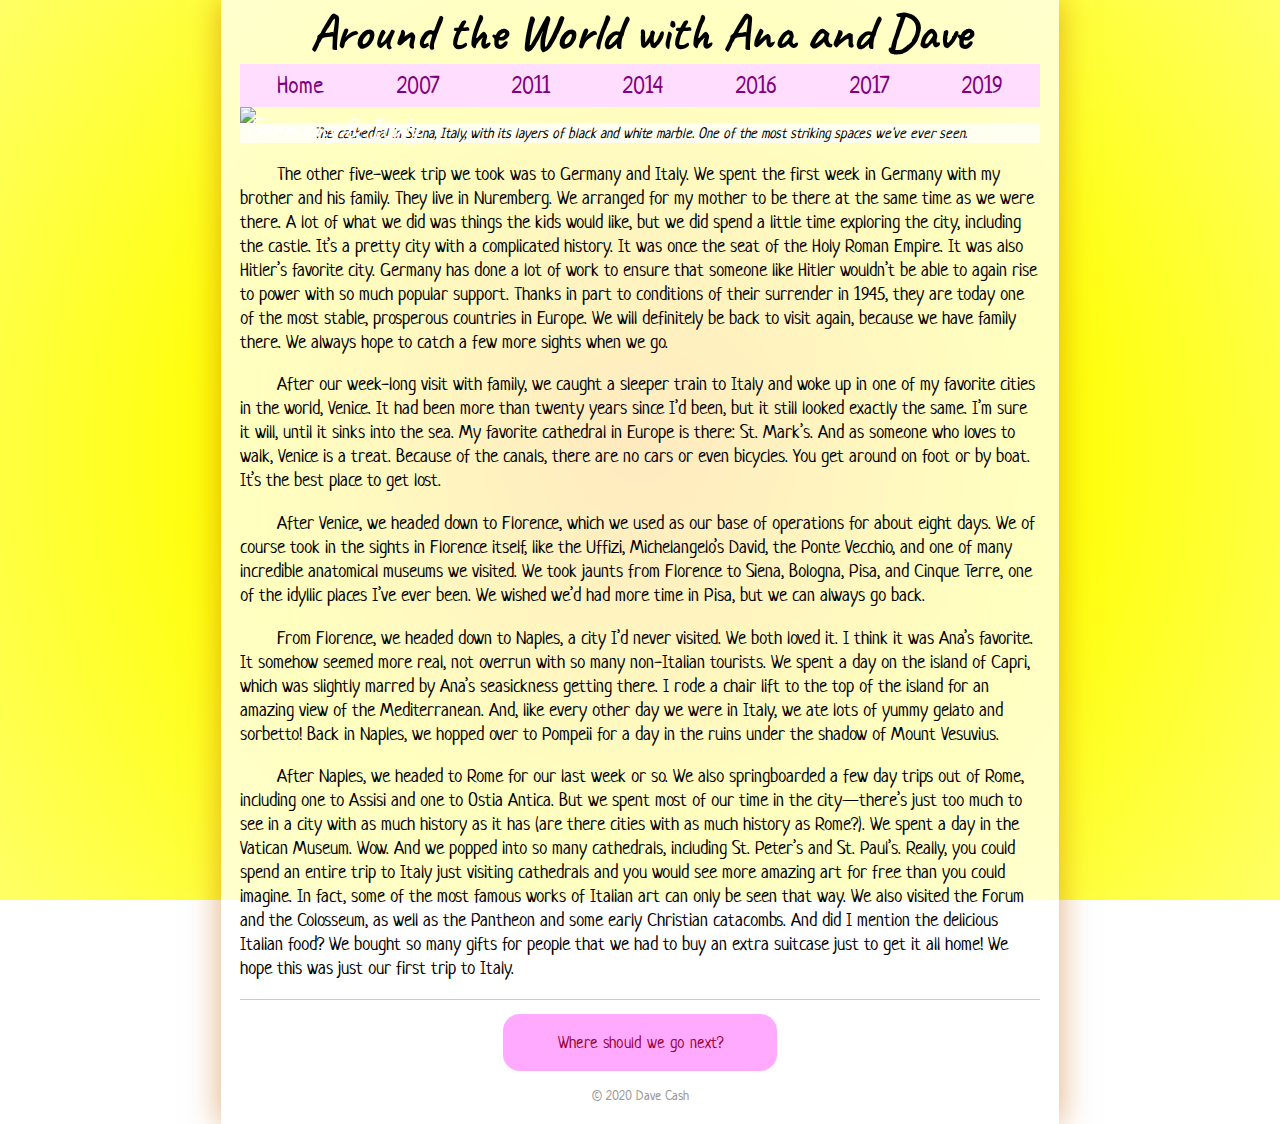
==== germany-italy.html @ 334c4d3e "⛴🌱 Updated with Glitch" ====
<!DOCTYPE html>
<html>
  <head>
    <meta charset="UTF-8" />
    <meta
      name="description"
      content="A travelog of Ana and Dave's adventures"
    />
    <meta name="keywords" content="travel, vacation, photography" />
    <meta name="author" content="Dave Cash" />
    <!-- <meta name="viewport" content="width=device-width, initial-scale=1.0"> -->
    <title>
      Around the World with Ana and Dave: Germany and Italy
    </title>
    <link rel="stylesheet" href="main.css" />
  </head>
  <body>
    <div id="page">
      <header>
        <h1 style="text-align:center" class="title">
          Around the World with Ana and Dave
        </h1>
        <nav>
          <ul>
            <li><a href="/" class="current">Home</a></li>
            <li><a href="thailand-cambodia-japan.html">2007</a></li>
            <li><a href="uk-ireland.html">2011</a></li>
            <li><a href="germany-italy.html">2014</a></li>
            <li><a href="iceland.html">2016</a></li>
            <li><a href="china.html">2017</a></li>
            <li><a href="prague.html">2019</a></li>
          </ul>
        </nav>
      </header>
      <article>
        <figure class="img-container">
          <img
            class="img-full"
            src="https://cdn.glitch.com/8cdbf7a1-58db-4a1e-a965-4c6a8cb6f988%2FIMG_3176-001.jpg?v=1602103066453"
          />
          <figcaption>
            The cathedral in Siena, Italy, with its layers of black and white marble. One of the most striking spaces we've ever seen.
          </figcaption>
          <div
            class="destination-title top-left"
            style="font-size:23pt"
          >
            Germany &amp; Italy
          </div>
        </figure>
        <p>
          The other five-week trip we took was to Germany and Italy. We spent
          the first week in Germany with my brother and his family. They live in
          Nuremberg. We arranged for my mother to be there at the same time as
          we were there. A lot of what we did was things the kids would like,
          but we did spend a little time exploring the city, including the
          castle. It’s a pretty city with a complicated history. It was once the
          seat of the Holy Roman Empire. It was also Hitler’s favorite city.
          Germany has done a lot of work to ensure that someone like Hitler
          wouldn’t be able to again rise to power with so much popular support.
          Thanks in part to conditions of their surrender in 1945, they are
          today one of the most stable, prosperous countries in Europe. We will
          definitely be back to visit again, because we have family there. We
          always hope to catch a few more sights when we go.
        </p>
        <p>
          After our week-long visit with family, we caught a sleeper train to
          Italy and woke up in one of my favorite cities in the world, Venice.
          It had been more than twenty years since I’d been, but it still looked
          exactly the same. I’m sure it will, until it sinks into the sea. My
          favorite cathedral in Europe is there: St. Mark’s. And as someone who
          loves to walk, Venice is a treat. Because of the canals, there are no
          cars or even bicycles. You get around on foot or by boat. It’s the
          best place to get lost.
        </p>
        <p>
          After Venice, we headed down to Florence, which we used as our base of
          operations for about eight days. We of course took in the sights in
          Florence itself, like the Uffizi, Michelangelo’s David, the Ponte
          Vecchio, and one of many incredible anatomical museums we visited. We
          took jaunts from Florence to Siena, Bologna, Pisa, and Cinque Terre,
          one of the idyllic places I’ve ever been. We wished we’d had more time
          in Pisa, but we can always go back.
        </p>
        <p>
          From Florence, we headed down to Naples, a city I’d never visited. We
          both loved it. I think it was Ana’s favorite. It somehow seemed more
          real, not overrun with so many non-Italian tourists. We spent a day on
          the island of Capri, which was slightly marred by Ana’s seasickness
          getting there. I rode a chair lift to the top of the island for an
          amazing view of the Mediterranean. And, like every other day we were
          in Italy, we ate lots of yummy gelato and sorbetto! Back in Naples, we
          hopped over to Pompeii for a day in the ruins under the shadow of
          Mount Vesuvius.
        </p>
        <p>
          After Naples, we headed to Rome for our last week or so. We also
          springboarded a few day trips out of Rome, including one to Assisi and
          one to Ostia Antica. But we spent most of our time in the city—there’s
          just too much to see in a city with as much history as it has (are
          there cities with as much history as Rome?). We spent a day in the
          Vatican Museum. Wow. And we popped into so many cathedrals, including
          St. Peter’s and St. Paul’s. Really, you could spend an entire trip to
          Italy just visiting cathedrals and you would see more amazing art for
          free than you could imagine. In fact, some of the most famous works of
          Italian art can only be seen that way. We also visited the Forum and
          the Colosseum, as well as the Pantheon and some early Christian
          catacombs. And did I mention the delicious Italian food? We bought so
          many gifts for people that we had to buy an extra suitcase just to get
          it all home! We hope this was just our first trip to Italy.
        </p>
      </article>
      <footer>
        <hr />
        <a href="where-next.html" class="link-button"
          >Where should we go next?</a
        >
        &copy; 2020 Dave Cash
      </footer>
    </div>
  </body>
</html>
---- main.css ----
/* setting default fonts and colors */
@import url('https://fonts.googleapis.com/css2?family=Caveat:wght@400;700&family=Neucha&display=swap');

body {
  font-family: 'Neucha', 'Trebuchet MS', Helvetica, cursive;
  font-size:14pt;
  margin:0;
  padding: 0 10px;
  background: radial-gradient(circle, #ffaa00, #ffff00, #ffff66);
  background-repeat: no-repeat;
  background-attachment: fixed;
  height:100vh;
}

h1 {
  font-family: 'Caveat', 'Georgia', cursive;
  font-size: 4vw;
}

h1.title {
  margin: 0 auto;
}

p {
  text-indent: 2em;
}

p.noindent {
  text-indent: 0;
}

div.psep {
  text-align:center;
  width:100%;
  padding:0;
  margin:0
}

/* page settings */
#page {
  background-color: rgb(255,255,255,.75);
  box-shadow: 0 0 30px 1px rgb(200,100,0,.5);
  padding: 0 1em 1em 1em;
  margin-left: auto;
  margin-right: auto;
  max-width:800px;
  min-width:500px;
}

footer {
  text-align: center;
  color: #999;
  font-size:75%
}

footer hr {
    border: none;
    background-color: #ccc;
    color: #ccc;
    height: 1px;
    margin:1em 0;
}
/* navigation styles */

nav {
  margin-left:auto;
  margin-right:auto;
  width:100%;
  display: grid;
  place-items:center;
}

nav ul {
  display:flex;
  flex-direction:row;
  justify-content: space-around;
  width:100%;
  list-style-type: none;
  margin: 0;
  padding: 0;
}

nav li {
  display:inline-block;
  flex-grow:1;
}

nav a:link {
  color: purple;
  font-size:130%;
  display: block;
  text-align: center;
  padding: 6px 20px;
  background-color: #ffddff;
  text-decoration: none;
}

nav li a:active {
  color:gold;
}

nav li a:visited {
  color: purple;
}

nav li a:hover, nav li.current {
  color: white;
  background-color: #f6f;
}

/* these styles are for the display of images and their captions */

figure { 
  margin:0; /* need this because the defaults for figure are not what I want */
}

img {
  padding: 0 2px;
}

.img-pair {
  text-align: center;
}

.img-pair:first-child {
  float: left;
}
.img-pair:last-child {
  float: right;
}

.img-full {
  width:100%;
}

.img-half {
  width:49%;
}

.img-third {
  width:32%;
}

.img-quarter {
  width:24.5%;
}

.img-large {
  width:70%
}

.img-medium {
  width:40%
}

.img-small {
  width:10%
}

.img-container {
  display: grid;
  place-items: center;
  position: relative;
}

.destination-title {
  position:absolute;
  color:white;
  font-family: 'Caveat', 'Georgia', cursive;
}

.top-left {
  top: .05em;
  left: .2em;
}

.top-right {
  top:.05em;
  right:.4em;
}

.bottom-right {
  bottom: .4em;
  right: .4em;
}

/* any p inside an img-container will snug up to the image */
.img-container figcaption {
  width:100%;
  font-style: italic;
  font-size: 80%;
  text-align:center;
  background-color: rgb(255,255,255,.75);
  margin-top: 0;
}

/* table styles */

table {
  margin-left: auto;
  margin-right: auto;
  width: 80%;
  border-collapse: collapse;
}

th, td {
  border: solid 1px #aaa;
  padding: 3px 8px;
}

th {
  background-color: #fdf;
}
td:first-child {
  text-align:center;
}

tr:nth-child(even) {
  background-color: rgb(255,255,0,.3);
}

/* link button */

.link-button {
  display: block;
  background-color: #faf;
  width:200px;
  font-size: 120%;
  max-width:50%;
  min-width:30%;
  border-radius: 1em;
  padding: 1em;
  margin: 0 auto 1em auto;
  text-align: center;
  text-decoration: none;
  color: #903;
}

/* media */
audio {
    height:30px;
}
audio::-webkit-media-controls-panel {
  background-color:#ffccff;
}
audio:focus {
  outline:none;
}
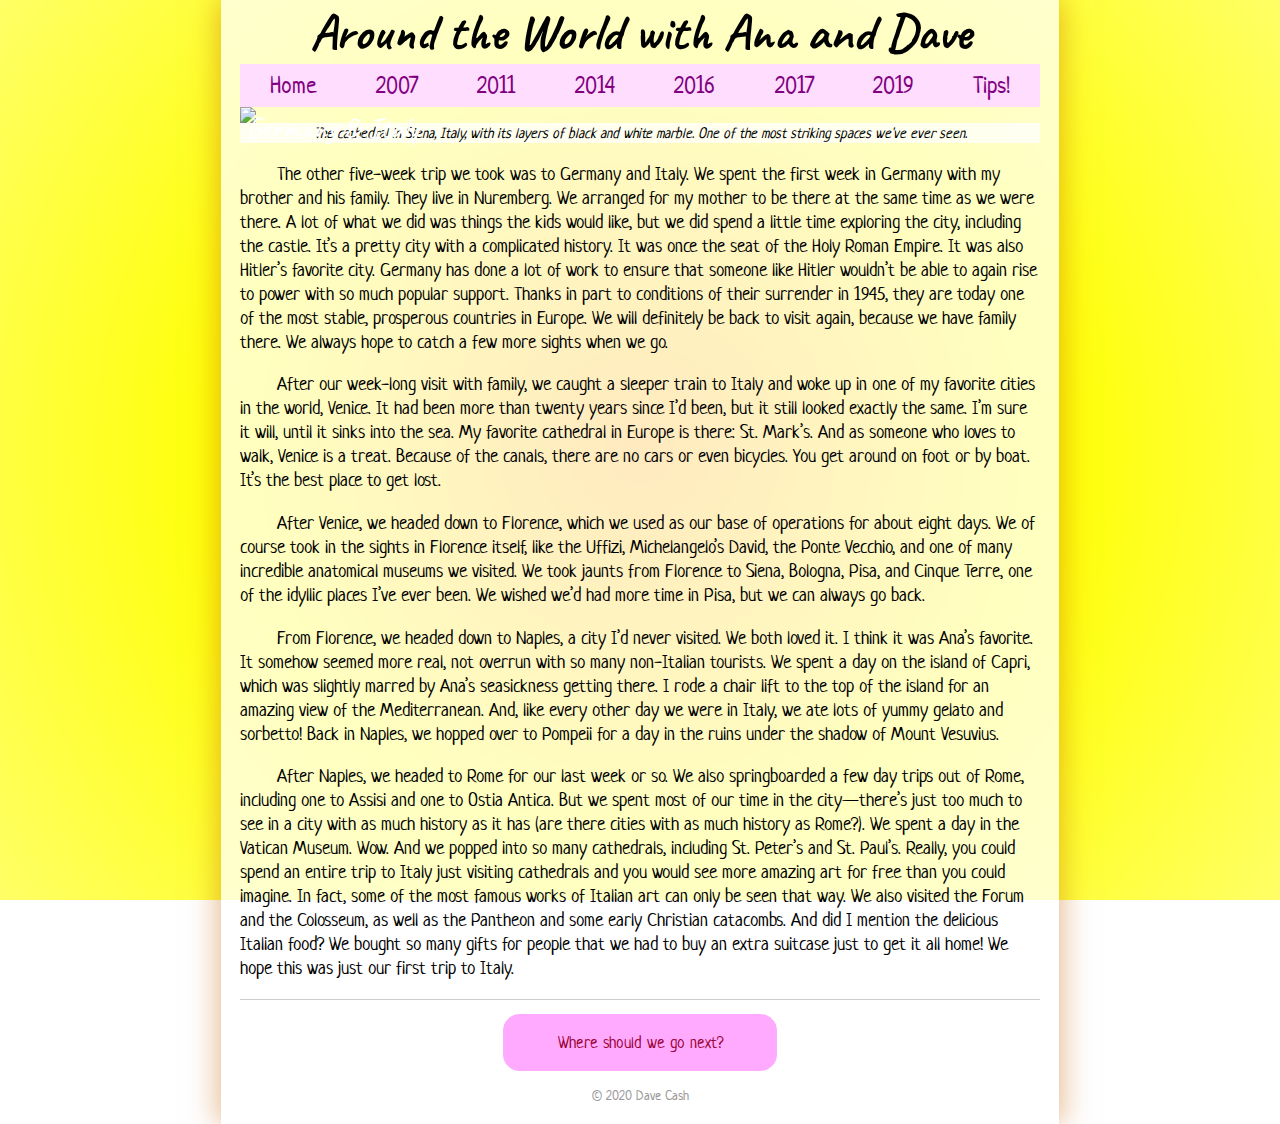
==== commit 1cf1c64f: "🗃📌 Updated with Glitch" ====
--- a/germany-italy.html
+++ b/germany-italy.html
@@ -29,6 +29,7 @@
             <li><a href="iceland.html">2016</a></li>
             <li><a href="china.html">2017</a></li>
             <li><a href="prague.html">2019</a></li>
+            <li><a href="tips.html">Tips!</a></li>
           </ul>
         </nav>
       </header>
--- a/main.css
+++ b/main.css
@@ -163,6 +163,19 @@
   position: relative;
 }
 
+.img-scroller-horizontal {
+  height:250px;
+  overflow:auto;
+  overflow-x: scroll;
+  overflow-y: hidden;
+  white-space: nowrap;
+}
+
+.img-in-scroller {
+  display: inline-block;
+  height:250px;
+}
+
 .destination-title {
   position:absolute;
   color:white;
@@ -192,6 +205,12 @@
   text-align:center;
   background-color: rgb(255,255,255,.75);
   margin-top: 0;
+}
+
+/* list styles */
+
+ol li {
+  margin-bottom: 1em;
 }
 
 /* table styles */
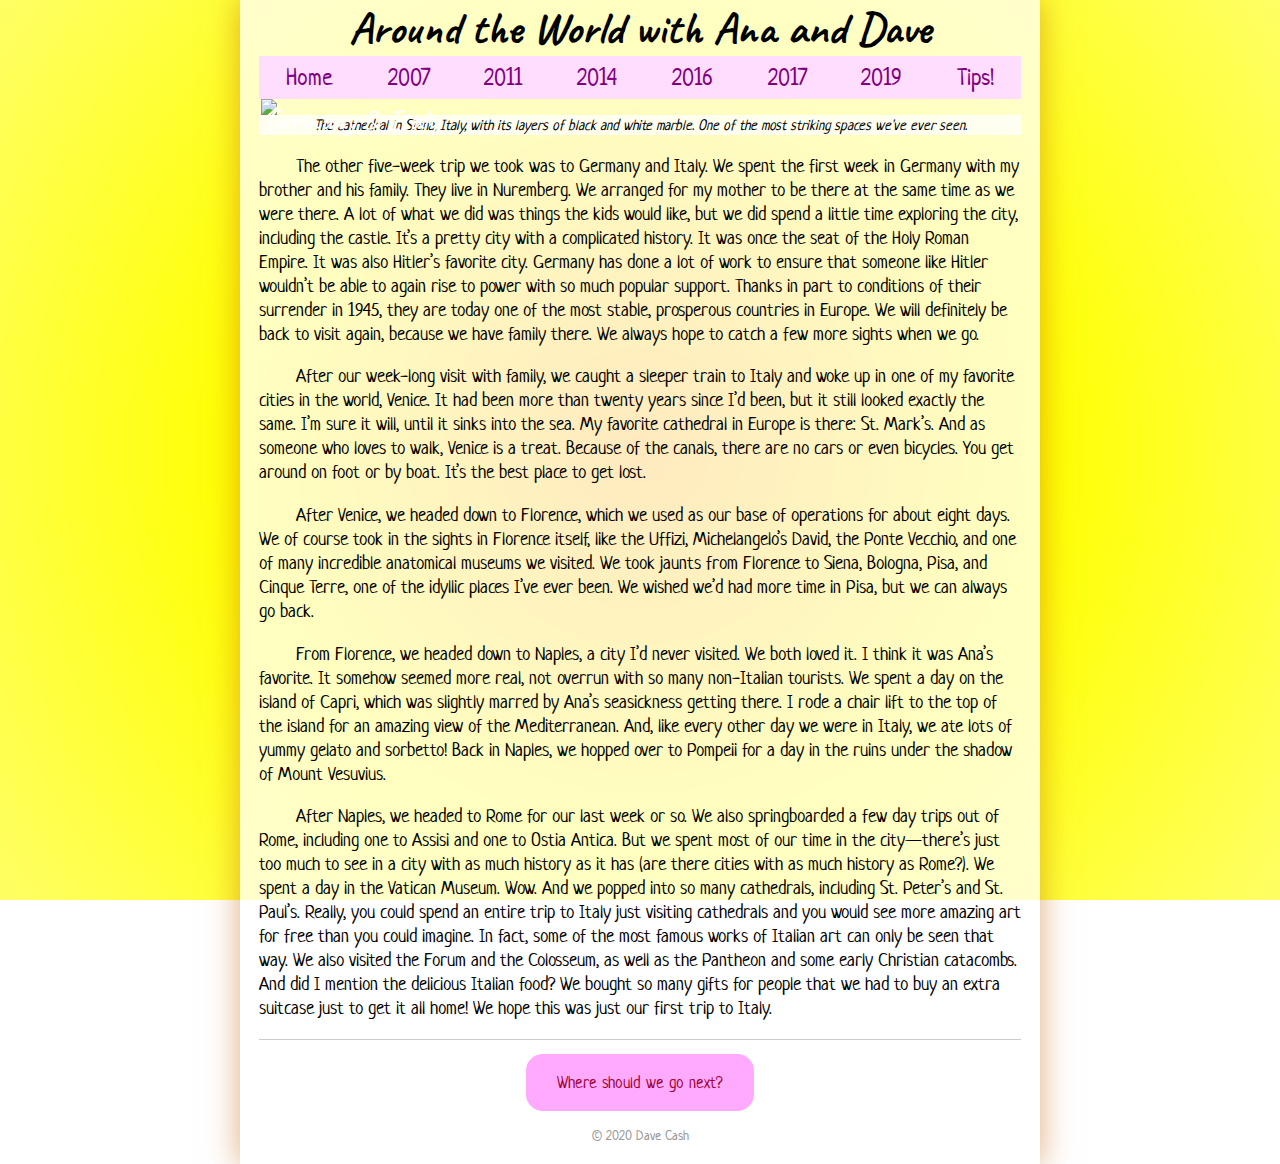
==== commit ef8566e5: "🐴🗾 Updated with Glitch" ====
--- a/germany-italy.html
+++ b/germany-italy.html
@@ -1,5 +1,5 @@
 <!DOCTYPE html>
-<html>
+<html lang="en">
   <head>
     <meta charset="UTF-8" />
     <meta
@@ -40,12 +40,10 @@
             src="https://cdn.glitch.com/8cdbf7a1-58db-4a1e-a965-4c6a8cb6f988%2FIMG_3176-001.jpg?v=1602103066453"
           />
           <figcaption>
-            The cathedral in Siena, Italy, with its layers of black and white marble. One of the most striking spaces we've ever seen.
+            The cathedral in Siena, Italy, with its layers of black and white
+            marble. One of the most striking spaces we've ever seen.
           </figcaption>
-          <div
-            class="destination-title top-left"
-            style="font-size:23pt"
-          >
+          <div class="destination-title top-left" style="font-size:23pt">
             Germany &amp; Italy
           </div>
         </figure>
--- a/main.css
+++ b/main.css
@@ -1,20 +1,24 @@
 /* setting default fonts and colors */
-@import url('https://fonts.googleapis.com/css2?family=Caveat:wght@400;700&family=Neucha&display=swap');
+@import url("https://fonts.googleapis.com/css2?family=Caveat:wght@400;700&family=Neucha&display=swap");
+
+* {
+  box-sizing: border-box;
+}
 
 body {
-  font-family: 'Neucha', 'Trebuchet MS', Helvetica, cursive;
-  font-size:14pt;
-  margin:0;
+  font-family: "Neucha", "Trebuchet MS", Helvetica, cursive;
+  font-size: 14pt;
+  margin: 0;
   padding: 0 10px;
   background: radial-gradient(circle, #ffaa00, #ffff00, #ffff66);
   background-repeat: no-repeat;
   background-attachment: fixed;
-  height:100vh;
+  height: 100vh;
 }
 
 h1 {
-  font-family: 'Caveat', 'Georgia', cursive;
-  font-size: 4vw;
+  font-family: "Caveat", "Georgia", cursive;
+  font-size: 3.5vw;
 }
 
 h1.title {
@@ -30,88 +34,91 @@
 }
 
 div.psep {
-  text-align:center;
-  width:100%;
-  padding:0;
-  margin:0
+  /* this is the container for the pink svg diamonds */
+  text-align: center;
+  width: 100%;
+  padding: 0;
+  margin: 0;
 }
 
 /* page settings */
 #page {
-  background-color: rgb(255,255,255,.75);
-  box-shadow: 0 0 30px 1px rgb(200,100,0,.5);
+  background-color: rgb(255, 255, 255, 0.75);
+  box-shadow: 0 0 30px 1px rgb(200, 100, 0, 0.5);
   padding: 0 1em 1em 1em;
   margin-left: auto;
   margin-right: auto;
-  max-width:800px;
-  min-width:500px;
+  max-width: 800px;
+  min-width: 350px;
 }
 
 footer {
   text-align: center;
   color: #999;
-  font-size:75%
+  font-size: 75%;
 }
 
 footer hr {
-    border: none;
-    background-color: #ccc;
-    color: #ccc;
-    height: 1px;
-    margin:1em 0;
-}
-/* navigation styles */
+  border: none;
+  background-color: #ccc;
+  color: #ccc;
+  height: 1px;
+  margin: 1em 0;
+}
+
+///////////////////////////////////// navigation styles ///////////////////////////////////////////
 
 nav {
-  margin-left:auto;
-  margin-right:auto;
-  width:100%;
+  margin-left: auto;
+  margin-right: auto;
+  width: 100%;
   display: grid;
-  place-items:center;
+  place-items: center;
 }
 
 nav ul {
-  display:flex;
-  flex-direction:row;
+  display: flex;
+  flex-direction: row;
   justify-content: space-around;
-  width:100%;
+  width: 100%;
   list-style-type: none;
   margin: 0;
   padding: 0;
 }
 
 nav li {
-  display:inline-block;
-  flex-grow:1;
+  display: inline-block;
+  flex-grow: 1;
 }
 
 nav a:link {
   color: purple;
-  font-size:130%;
+  font-size: 130%;
   display: block;
   text-align: center;
-  padding: 6px 20px;
+  padding: 6px 10px;
   background-color: #ffddff;
   text-decoration: none;
 }
 
 nav li a:active {
-  color:gold;
+  color: gold;
 }
 
 nav li a:visited {
   color: purple;
 }
 
-nav li a:hover, nav li.current {
+nav li a:hover,
+nav li.current {
   color: white;
   background-color: #f6f;
 }
 
 /* these styles are for the display of images and their captions */
 
-figure { 
-  margin:0; /* need this because the defaults for figure are not what I want */
+figure {
+  margin: 0; /* need this because the defaults for figure are not what I want */
 }
 
 img {
@@ -130,31 +137,31 @@
 }
 
 .img-full {
-  width:100%;
+  width: 100%;
 }
 
 .img-half {
-  width:49%;
+  width: 49%;
 }
 
 .img-third {
-  width:32%;
+  width: 32%;
 }
 
 .img-quarter {
-  width:24.5%;
+  width: 24.5%;
 }
 
 .img-large {
-  width:70%
+  width: 70%;
 }
 
 .img-medium {
-  width:40%
+  width: 40%;
 }
 
 .img-small {
-  width:10%
+  width: 10%;
 }
 
 .img-container {
@@ -164,8 +171,8 @@
 }
 
 .img-scroller-horizontal {
-  height:250px;
-  overflow:auto;
+  height: 250px;
+  overflow: auto;
   overflow-x: scroll;
   overflow-y: hidden;
   white-space: nowrap;
@@ -173,37 +180,37 @@
 
 .img-in-scroller {
   display: inline-block;
-  height:250px;
+  height: 250px;
 }
 
 .destination-title {
-  position:absolute;
-  color:white;
-  font-family: 'Caveat', 'Georgia', cursive;
+  position: absolute;
+  color: white;
+  font-family: "Caveat", "Georgia", cursive;
 }
 
 .top-left {
-  top: .05em;
-  left: .2em;
+  top: 0.05em;
+  left: 0.2em;
 }
 
 .top-right {
-  top:.05em;
-  right:.4em;
+  top: 0.05em;
+  right: 0.4em;
 }
 
 .bottom-right {
-  bottom: .4em;
-  right: .4em;
+  bottom: 0.4em;
+  right: 0.4em;
 }
 
 /* any p inside an img-container will snug up to the image */
 .img-container figcaption {
-  width:100%;
+  width: 100%;
   font-style: italic;
   font-size: 80%;
-  text-align:center;
-  background-color: rgb(255,255,255,.75);
+  text-align: center;
+  background-color: rgb(255, 255, 255, 0.75);
   margin-top: 0;
 }
 
@@ -222,7 +229,8 @@
   border-collapse: collapse;
 }
 
-th, td {
+th,
+td {
   border: solid 1px #aaa;
   padding: 3px 8px;
 }
@@ -231,11 +239,11 @@
   background-color: #fdf;
 }
 td:first-child {
-  text-align:center;
+  text-align: center;
 }
 
 tr:nth-child(even) {
-  background-color: rgb(255,255,0,.3);
+  background-color: rgb(255, 255, 0, 0.3);
 }
 
 /* link button */
@@ -243,10 +251,10 @@
 .link-button {
   display: block;
   background-color: #faf;
-  width:200px;
+  width: 150px;
   font-size: 120%;
-  max-width:50%;
-  min-width:30%;
+  max-width: 50%;
+  min-width: 30%;
   border-radius: 1em;
   padding: 1em;
   margin: 0 auto 1em auto;
@@ -257,11 +265,81 @@
 
 /* media */
 audio {
-    height:30px;
+  height: 30px;
 }
 audio::-webkit-media-controls-panel {
-  background-color:#ffccff;
+  background-color: #ffccff;
 }
 audio:focus {
-  outline:none;
+  outline: none;
+}
+
+/* responsive rules */
+
+/* iPhone 5 */
+@media only screen and (max-width: 320px) {
+  body {
+    background-color:black;
+    font-size: 9pt;
+  }
+  h1 {
+    font-size: 20vw;
+  }
+  #page {
+    box-shadow: 0;
+    margin: 0;
+    max-width: 275px;
+    min-width: 275px;
+    width: 275px;
+    padding: 0 5px;
+  }
+  nav a:link {
+    font-size: 90%;
+    padding: 6px 7px;
+  }
+}
+
+/* HTC One */
+@media screen and (width: 360px) {
+  body {
+    font-size: 9pt;
+  }
+  h1 {
+    font-size: 6.5vw;
+  }
+  #page {
+    box-shadow: 0;
+    margin: 0;
+    max-width: 310px;
+    min-width: 310px;
+    width: 310px;
+    padding: 0 5px;
+  }
+  nav a:link {
+    font-size: 90%;
+    padding: 6px 7px;
+  }
+}
+
+/* Nokia Lumia 920 */
+@media screen and (max-width: 490px) {
+  body {
+    background-color: black;
+    font-size: 11pt;
+  }
+  h1 {
+    font-size: 6.5vw;
+  }
+  #page {
+    box-shadow: 0;
+    margin: 0;
+    max-width: 420px;
+    min-width: 420px;
+    width: 410px;
+    padding: 0 10px;
+  }
+  nav a:link {
+    font-size: 90%;
+    padding: 6px 7px;
+  }
 }